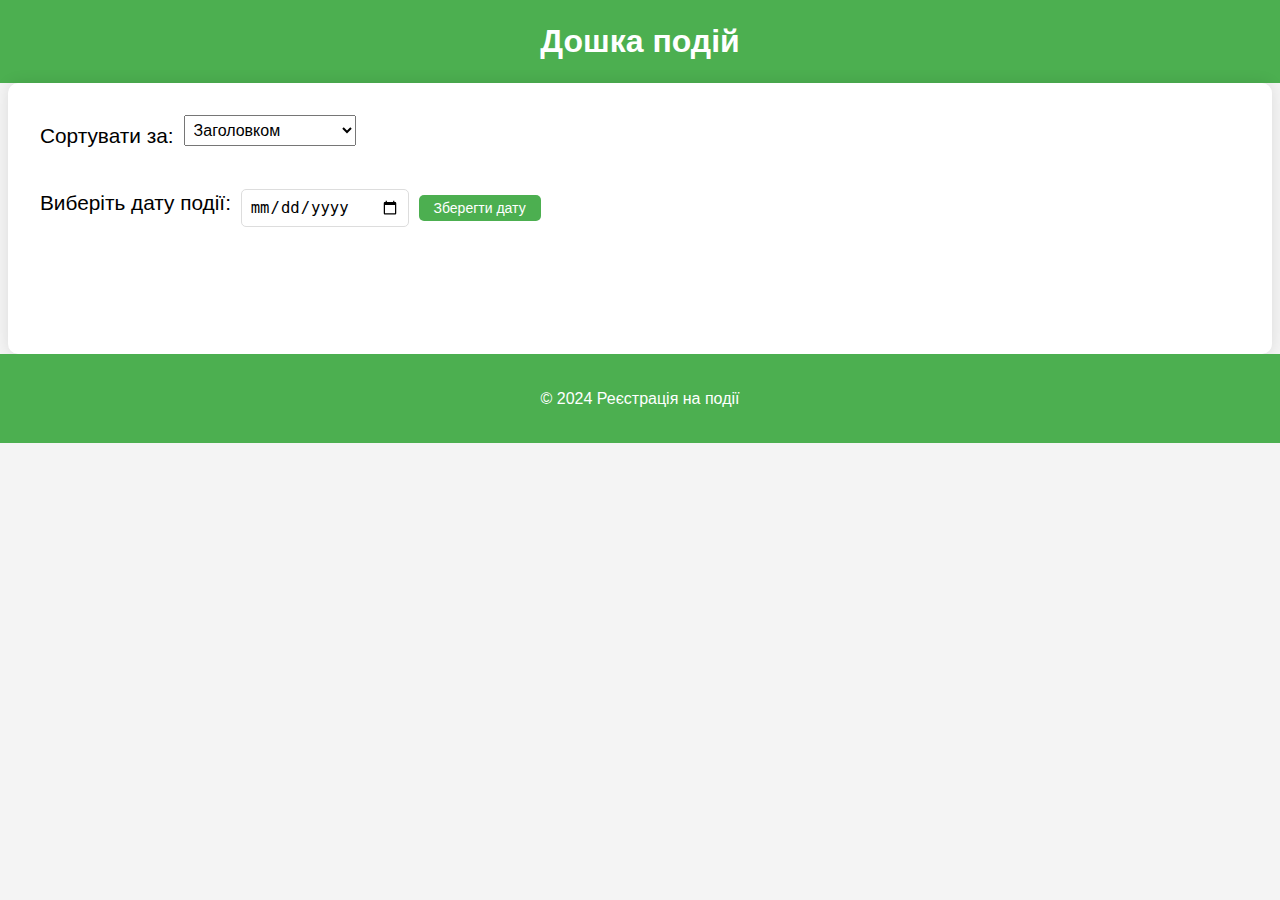
==== index.html @ c9170846 "fix" ====
<!DOCTYPE html>
<html lang="uk">
  <head>
    <meta charset="UTF-8" />
    <meta name="viewport" content="width=device-width, initial-scale=1.0" />
    <link rel="stylesheet" href="/styles/styles.css" />
    <title>Реєстрація на події</title>
  </head>
  <body>
    <header>
      <h1>Дошка подій</h1>
    </header>
    <main>
      <div class="sorting">
        <label for="sort-by">Сортувати за:</label>
        <select id="sort-by">
          <option value="title">Заголовком</option>
          <option value="date">Датою проведення</option>
          <option value="organizer">Організатором</option>
        </select>
      </div>
      <div class="sorting">
        <label for="event-date">Виберіть дату події:</label>
        <input
          class="input-event-date"
          type="date"
          id="event-date"
          name="event-date" />
        <button class="save-date-btn" id="save-date-btn">Зберегти дату</button>
      </div>
      <section id="event-board"></section>
      <div class="pagination"></div>
      <div id="pageNumbers"></div>
    </main>
    <footer>
      <p>&copy; 2024 Реєстрація на події</p>
    </footer>
    <script src="/src/main.js"></script>
  </body>
</html>
---- styles/styles.css ----
/* Загальні стилі */
body {
  font-family: Arial, sans-serif;
  line-height: 1.6;
  margin: 0;
  padding: 0;
  background-color: #f4f4f4;
}

header {
  background-color: #4caf50;
  color: white;
  text-align: center;
  padding: 1em 0;
}

h1 {
  margin: 0;
  font-size: 2em;
}

main {
  padding: 2em;
  max-width: 1200px;
  margin: 0 auto;
  background-color: #fff;
  border-radius: 10px;
  box-shadow: 0px 0px 15px rgba(0, 0, 0, 0.1);
}

.sorting {
  display: flex;
  text-align: center;
  gap: 10px;
  align-items: center;
  margin-bottom: 20px;
}

.input-event-date {
  width: 0;
  max-width: 150px;
  padding: 0, 25em;
}

.save-date-btn {
  font-size: 14px;
  padding: 5px 15px;
  background-color: #4caf50;
  color: white;
  border-radius: 5px;
}
.save-date-btn:hover {
  background-color: #45a049;
}

/* Секція дошки подій */
#event-board {
  display: grid;
  grid-template-columns: repeat(auto-fill, minmax(250px, 1fr));
  grid-gap: 2em;
  padding: 1em;
}

.event {
  background-color: #f8f8f8;
  border: 1px solid #ddd;
  padding: 10px;
  border-radius: 10px;
  box-shadow: 0 2px 8px rgba(0, 0, 0, 0.1);
  transition: transform 0.3s ease, box-shadow 0.3s ease;
  text-align: center;
}

.event:hover {
  transform: scale(1.05);
  box-shadow: 0 4px 16px rgba(0, 0, 0, 0.2);
}

.event h2 {
  font-size: 1.6em;
  margin-bottom: 1em;
  color: #333;
}

.event p {
  margin-bottom: 1.2em;
  font-size: 1.1em;
  color: #555;
}

.event button {
  margin-top: 1em;
  padding: 0.8em 1.2em;
  font-size: 1.1em;
  border-radius: 5px;
  background-color: #4caf50;
  color: white;
  border: none;
  cursor: pointer;
}

.event button:hover {
  background-color: #45a049;
}
#sort-by {
  margin-bottom: 20px;
  padding: 5px;
  font-size: 1em;
}

/* Секція учасників */
table {
  width: 100%;
  border-collapse: collapse;
}

thead {
  background-color: #4caf50;
  color: white;
}

th,
td {
  padding: 0.75em;
  border: 1px solid #ddd;
  text-align: left;
}

tr:nth-child(even) {
  background-color: #f2f2f2;
}

/* Стилізація форми реєстрації */
form {
  display: flex;
  flex-direction: column;
  max-width: 600px;
  margin: 0 auto;
  background-color: #fff;
  padding: 2em;
  border-radius: 10px;
  box-shadow: 0px 0px 15px rgba(0, 0, 0, 0.1);
}

form div {
  margin-bottom: 1.5em;
}

label {
  display: block;
  font-size: 1.3em;
  margin-bottom: 0.5em;
}

input[type="text"],
input[type="email"],
input[type="date"] {
  width: 100%;
  padding: 0.5em;
  border: 1px solid #ddd;
  border-radius: 5px;
  font-size: 1.2em;
}

input[type="radio"] {
  margin-right: 0.5em;
}
.choice {
  display: flex;
  justify-content: space-between;
}

button[type="submit"],
button {
  background-color: #4caf50;
  color: white;
  font-size: 1.2em;
  padding: 0.8em 1.5em;
  border: none;
  border-radius: 5px;
  cursor: pointer;
}

button:hover,
button[type="submit"]:hover {
  background-color: #45a049;
}

/* Pagination */
.pagination {
  display: flex;
  justify-content: space-between;
  margin: 20px 0;
}

/* Кнопки для номера сторінок */
#pageNumbers {
  display: flex;
  align-items: center;
  gap: 10px;
}

/* Footer */
footer {
  background-color: #4caf50;
  color: white;
  text-align: center;
  padding: 1em 0;
  bottom: 0;
}
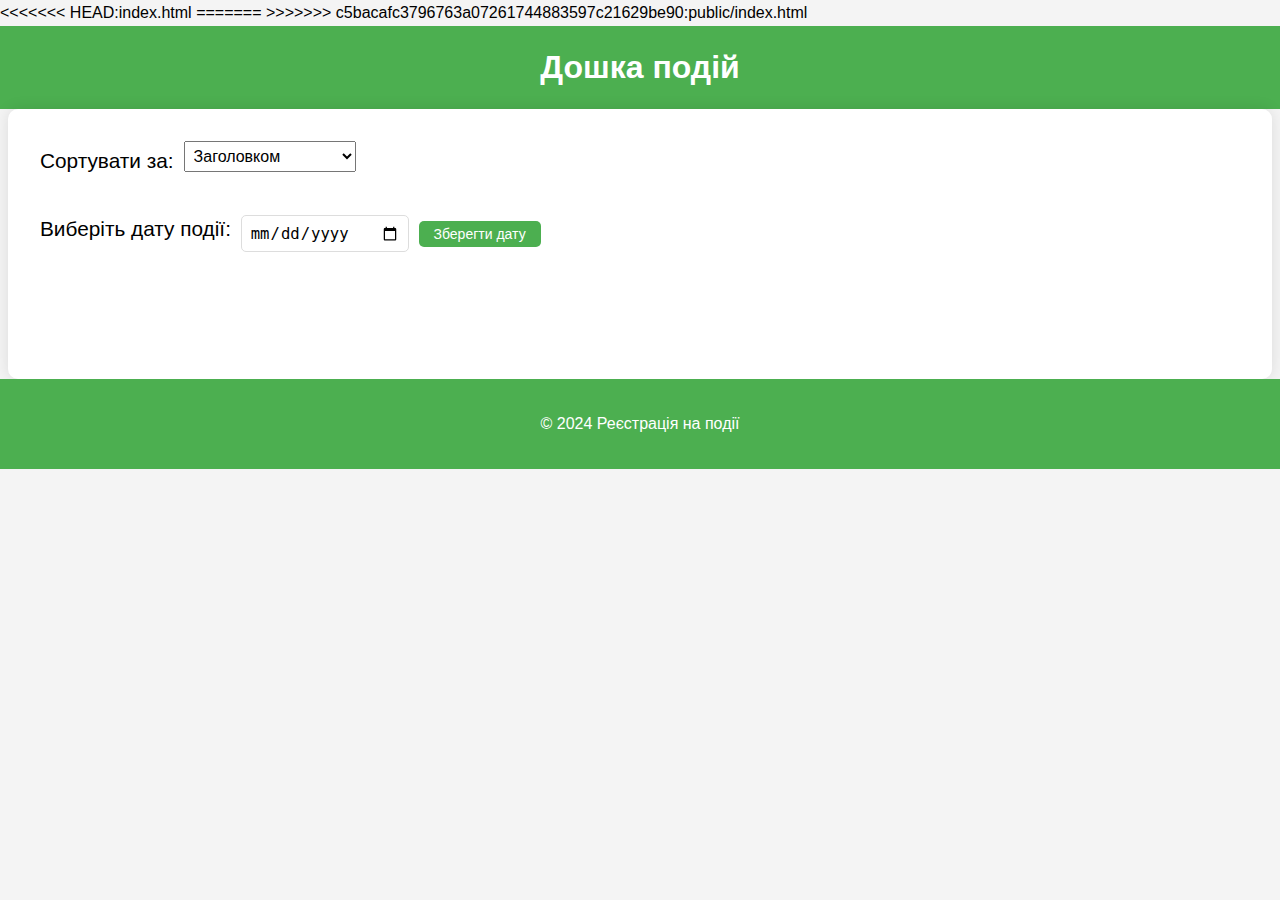
==== commit b66d18bf: "Update index.html" ====
--- a/index.html
+++ b/index.html
@@ -3,7 +3,11 @@
   <head>
     <meta charset="UTF-8" />
     <meta name="viewport" content="width=device-width, initial-scale=1.0" />
+<<<<<<< HEAD:index.html
     <link rel="stylesheet" href="/styles/styles.css" />
+=======
+    <link rel="stylesheet" href="./styles/styles.css" />
+>>>>>>> c5bacafc3796763a07261744883597c21629be90:public/index.html
     <title>Реєстрація на події</title>
   </head>
   <body>
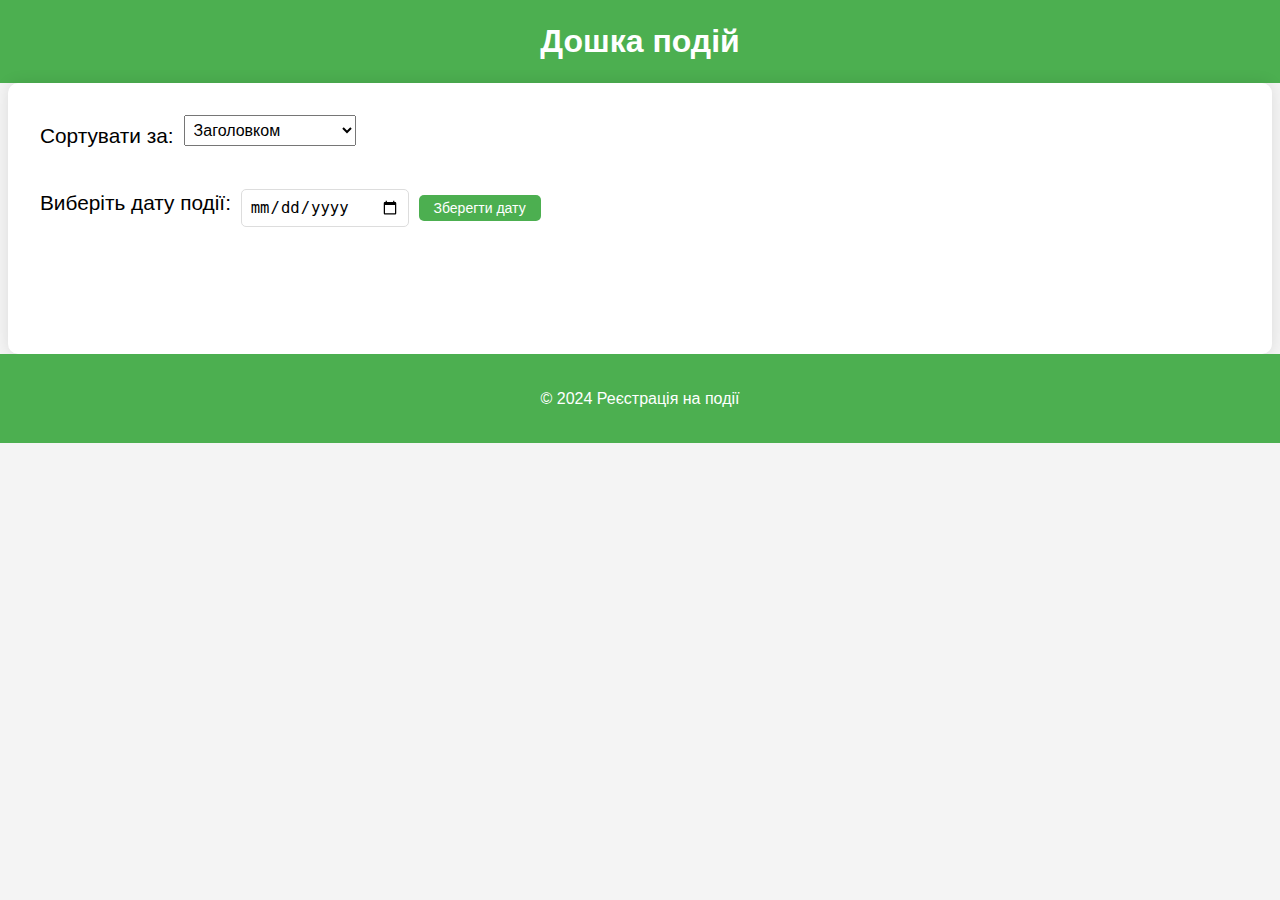
==== commit 48f3d124: "Update index.html" ====
--- a/index.html
+++ b/index.html
@@ -3,11 +3,7 @@
   <head>
     <meta charset="UTF-8" />
     <meta name="viewport" content="width=device-width, initial-scale=1.0" />
-<<<<<<< HEAD:index.html
     <link rel="stylesheet" href="/styles/styles.css" />
-=======
-    <link rel="stylesheet" href="./styles/styles.css" />
->>>>>>> c5bacafc3796763a07261744883597c21629be90:public/index.html
     <title>Реєстрація на події</title>
   </head>
   <body>
